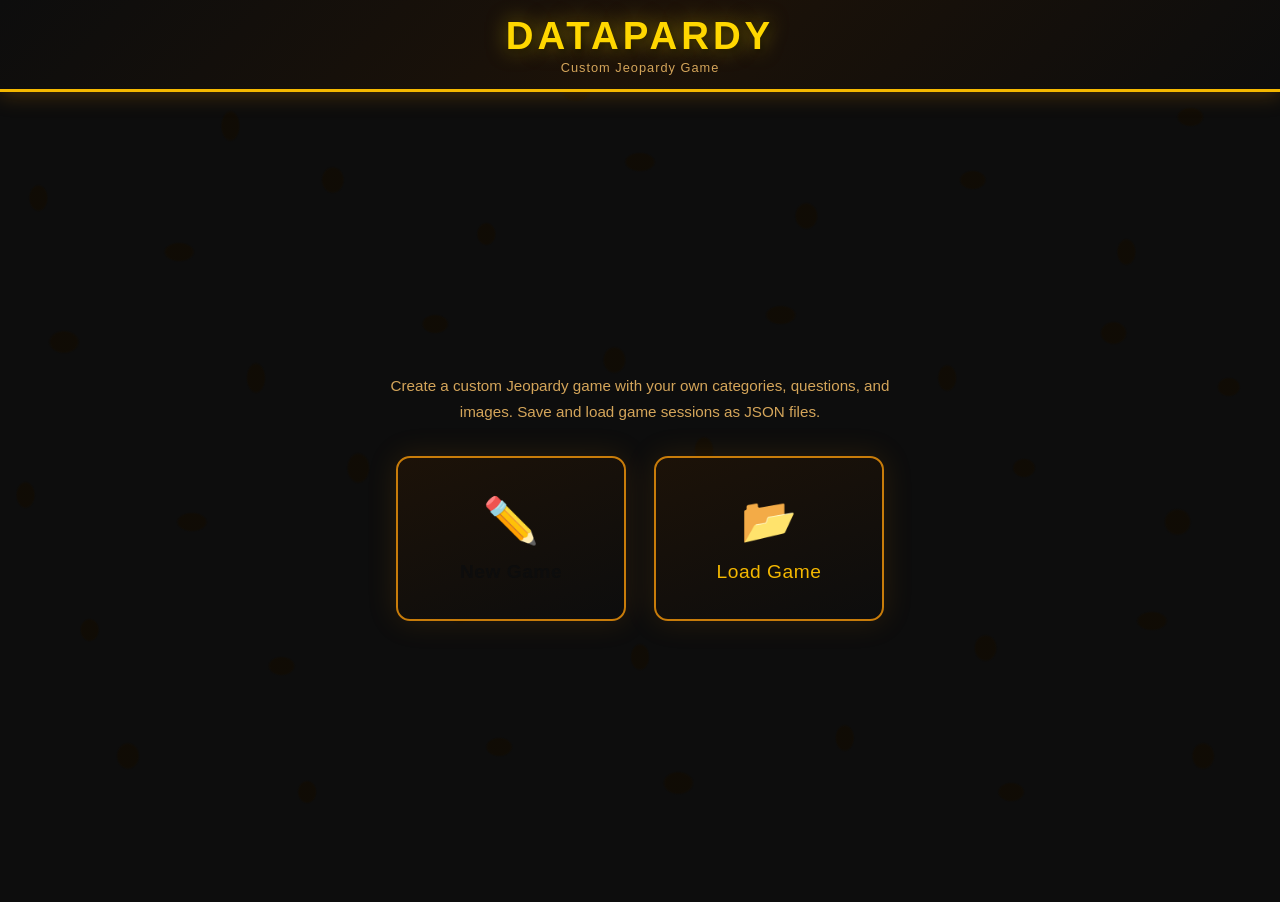
==== index.html @ 31fbd913 "Initial vibecoded stuff" ====
<!DOCTYPE html>
<html lang="en">
<head>
  <meta charset="UTF-8">
  <meta name="viewport" content="width=device-width, initial-scale=1.0">
  <title>DataPardy</title>
  <link rel="stylesheet" href="css/style.css">
</head>
<body>
  <header class="site-header">
    <h1>DataPardy</h1>
    <div class="subtitle">Custom Jeopardy Game</div>
  </header>

  <main class="landing">
    <div class="landing-description">
      Create a custom Jeopardy game with your own categories, questions, and images.
      Save and load game sessions as JSON files.
    </div>

    <div class="landing-buttons">
      <button class="btn landing-btn btn-primary" onclick="location.href='setup.html'">
        <span class="icon">✏️</span>
        New Game
      </button>

      <button class="btn landing-btn btn-secondary" onclick="document.getElementById('loadFileInput').click()">
        <span class="icon">📂</span>
        Load Game
      </button>
      <input type="file" id="loadFileInput" accept=".json" class="hidden" onchange="loadGame(event)">
    </div>

    <div id="loadError" class="hidden" style="color:#f88; font-size:0.9rem;"></div>
  </main>

  <script>
    function loadGame(event) {
      const file = event.target.files[0];
      if (!file) return;
      const reader = new FileReader();
      reader.onload = function(e) {
        try {
          const data = JSON.parse(e.target.result);
          // Basic validation
          if (!data.categories || !Array.isArray(data.categories)) {
            throw new Error('Invalid game file format');
          }
          localStorage.setItem('datapardy_game', JSON.stringify(data));
          location.href = 'setup.html?loaded=1';
        } catch (err) {
          const el = document.getElementById('loadError');
          el.textContent = 'Error loading file: ' + err.message;
          el.classList.remove('hidden');
        }
      };
      reader.readAsText(file);
    }
  </script>
</body>
</html>
---- css/style.css ----
/* ===== RESET & BASE ===== */
*, *::before, *::after {
  box-sizing: border-box;
  margin: 0;
  padding: 0;
}

:root {
  --black: #0d0d0d;
  --charcoal: #1a1a1a;
  --dark-brown: #1c1208;
  --amber: #C87C0A;
  --amber-light: #E8960E;
  --gold: #F5B800;
  --gold-bright: #FFD700;
  --tan: #D4A55A;
  --cream: #F5E6C0;
  --spot-color: rgba(20, 12, 0, 0.55);
  --tile-bg: #1E1200;
  --tile-hover: #2c1c00;
  --tile-border: #4a3000;
  --gray-answered: #1a1a1a;
  --red: #CC3300;
  --green: #4a8c2a;
  --white: #FFFFFF;
  --shadow: 0 4px 20px rgba(0,0,0,0.7);
  --font-main: 'Arial Black', 'Impact', Arial, sans-serif;
  --font-body: Arial, Helvetica, sans-serif;
}

html, body {
  height: 100%;
  font-family: var(--font-body);
  background: var(--black);
  color: var(--cream);
}

/* Cheetah spot background pattern */
body::before {
  content: '';
  position: fixed;
  inset: 0;
  background-image:
    radial-gradient(ellipse 18px 12px at 8% 6%, var(--spot-color) 80%, transparent 100%),
    radial-gradient(ellipse 10px 16px at 18% 14%, var(--spot-color) 80%, transparent 100%),
    radial-gradient(ellipse 14px 10px at 31% 4%, var(--spot-color) 80%, transparent 100%),
    radial-gradient(ellipse 16px 12px at 45% 10%, var(--spot-color) 80%, transparent 100%),
    radial-gradient(ellipse 10px 14px at 57% 3%, var(--spot-color) 80%, transparent 100%),
    radial-gradient(ellipse 18px 10px at 70% 8%, var(--spot-color) 80%, transparent 100%),
    radial-gradient(ellipse 12px 16px at 83% 5%, var(--spot-color) 80%, transparent 100%),
    radial-gradient(ellipse 14px 10px at 93% 13%, var(--spot-color) 80%, transparent 100%),
    radial-gradient(ellipse 10px 14px at 3% 22%, var(--spot-color) 80%, transparent 100%),
    radial-gradient(ellipse 16px 10px at 14% 28%, var(--spot-color) 80%, transparent 100%),
    radial-gradient(ellipse 12px 14px at 26% 20%, var(--spot-color) 80%, transparent 100%),
    radial-gradient(ellipse 10px 12px at 38% 26%, var(--spot-color) 80%, transparent 100%),
    radial-gradient(ellipse 16px 10px at 50% 18%, var(--spot-color) 80%, transparent 100%),
    radial-gradient(ellipse 12px 14px at 63% 24%, var(--spot-color) 80%, transparent 100%),
    radial-gradient(ellipse 14px 10px at 76% 20%, var(--spot-color) 80%, transparent 100%),
    radial-gradient(ellipse 10px 14px at 88% 28%, var(--spot-color) 80%, transparent 100%),
    radial-gradient(ellipse 16px 12px at 5% 38%, var(--spot-color) 80%, transparent 100%),
    radial-gradient(ellipse 10px 16px at 20% 42%, var(--spot-color) 80%, transparent 100%),
    radial-gradient(ellipse 14px 10px at 34% 36%, var(--spot-color) 80%, transparent 100%),
    radial-gradient(ellipse 12px 14px at 48% 40%, var(--spot-color) 80%, transparent 100%),
    radial-gradient(ellipse 16px 10px at 61% 35%, var(--spot-color) 80%, transparent 100%),
    radial-gradient(ellipse 10px 14px at 74% 42%, var(--spot-color) 80%, transparent 100%),
    radial-gradient(ellipse 14px 12px at 87% 37%, var(--spot-color) 80%, transparent 100%),
    radial-gradient(ellipse 12px 10px at 96% 43%, var(--spot-color) 80%, transparent 100%),
    radial-gradient(ellipse 10px 14px at 2% 55%, var(--spot-color) 80%, transparent 100%),
    radial-gradient(ellipse 16px 10px at 15% 58%, var(--spot-color) 80%, transparent 100%),
    radial-gradient(ellipse 12px 16px at 28% 52%, var(--spot-color) 80%, transparent 100%),
    radial-gradient(ellipse 14px 10px at 42% 57%, var(--spot-color) 80%, transparent 100%),
    radial-gradient(ellipse 10px 14px at 55% 50%, var(--spot-color) 80%, transparent 100%),
    radial-gradient(ellipse 16px 12px at 68% 56%, var(--spot-color) 80%, transparent 100%),
    radial-gradient(ellipse 12px 10px at 80% 52%, var(--spot-color) 80%, transparent 100%),
    radial-gradient(ellipse 14px 14px at 92% 58%, var(--spot-color) 80%, transparent 100%),
    radial-gradient(ellipse 10px 12px at 7% 70%, var(--spot-color) 80%, transparent 100%),
    radial-gradient(ellipse 14px 10px at 22% 74%, var(--spot-color) 80%, transparent 100%),
    radial-gradient(ellipse 16px 12px at 36% 68%, var(--spot-color) 80%, transparent 100%),
    radial-gradient(ellipse 10px 14px at 50% 73%, var(--spot-color) 80%, transparent 100%),
    radial-gradient(ellipse 14px 10px at 64% 67%, var(--spot-color) 80%, transparent 100%),
    radial-gradient(ellipse 12px 14px at 77% 72%, var(--spot-color) 80%, transparent 100%),
    radial-gradient(ellipse 16px 10px at 90% 69%, var(--spot-color) 80%, transparent 100%),
    radial-gradient(ellipse 12px 14px at 10% 84%, var(--spot-color) 80%, transparent 100%),
    radial-gradient(ellipse 10px 12px at 24% 88%, var(--spot-color) 80%, transparent 100%),
    radial-gradient(ellipse 14px 10px at 39% 83%, var(--spot-color) 80%, transparent 100%),
    radial-gradient(ellipse 16px 12px at 53% 87%, var(--spot-color) 80%, transparent 100%),
    radial-gradient(ellipse 10px 14px at 66% 82%, var(--spot-color) 80%, transparent 100%),
    radial-gradient(ellipse 14px 10px at 79% 88%, var(--spot-color) 80%, transparent 100%),
    radial-gradient(ellipse 12px 14px at 94% 84%, var(--spot-color) 80%, transparent 100%);
  pointer-events: none;
  z-index: 0;
}

body > * {
  position: relative;
  z-index: 1;
}

/* ===== SHARED HEADER ===== */
.site-header {
  background: linear-gradient(135deg, #0d0d0d 0%, #1c1208 50%, #0d0d0d 100%);
  text-align: center;
  padding: 14px 20px;
  border-bottom: 3px solid var(--gold);
  box-shadow: 0 3px 20px rgba(200, 124, 10, 0.3);
}

.site-header h1 {
  font-family: var(--font-main);
  font-size: 2.4rem;
  color: var(--gold-bright);
  text-shadow: 0 0 20px rgba(255, 215, 0, 0.5), 2px 2px 6px rgba(0,0,0,0.8);
  letter-spacing: 4px;
  text-transform: uppercase;
}

.site-header .subtitle {
  font-size: 0.8rem;
  color: var(--tan);
  margin-top: 2px;
  letter-spacing: 1px;
}

/* ===== BUTTONS ===== */
.btn {
  display: inline-block;
  padding: 12px 28px;
  border: none;
  border-radius: 6px;
  font-family: var(--font-main);
  font-size: 0.95rem;
  cursor: pointer;
  transition: transform 0.1s, box-shadow 0.15s, background 0.15s;
  text-decoration: none;
  text-align: center;
  letter-spacing: 0.5px;
}

.btn:hover {
  transform: translateY(-2px);
  box-shadow: 0 6px 24px rgba(200,124,10,0.4);
}

.btn:active {
  transform: translateY(0);
}

.btn-primary {
  background: linear-gradient(135deg, var(--amber), var(--gold-bright));
  color: #0d0d0d;
  font-weight: bold;
}

.btn-secondary {
  background: rgba(30,18,0,0.8);
  color: var(--gold);
  border: 2px solid var(--amber);
}

.btn-danger {
  background: var(--red);
  color: var(--white);
}

.btn-success {
  background: var(--green);
  color: var(--white);
}

.btn-sm {
  padding: 6px 14px;
  font-size: 0.78rem;
}

/* ===== INDEX PAGE ===== */
.landing {
  display: flex;
  flex-direction: column;
  align-items: center;
  justify-content: center;
  min-height: calc(100vh - 90px);
  gap: 32px;
  padding: 40px 20px;
}

.landing-buttons {
  display: flex;
  gap: 28px;
  flex-wrap: wrap;
  justify-content: center;
}

.landing-btn {
  width: 230px;
  padding: 36px 20px;
  font-size: 1.2rem;
  border-radius: 14px;
  display: flex;
  flex-direction: column;
  align-items: center;
  gap: 14px;
  border: 2px solid var(--amber);
  background: linear-gradient(160deg, #1c1208 0%, #0d0d0d 100%);
  box-shadow: 0 0 30px rgba(200,124,10,0.15);
}

.landing-btn:hover {
  border-color: var(--gold-bright);
  box-shadow: 0 0 40px rgba(255,215,0,0.3);
}

.landing-btn .icon {
  font-size: 2.8rem;
}

.landing-description {
  max-width: 500px;
  text-align: center;
  color: var(--tan);
  line-height: 1.7;
  font-size: 0.95rem;
}

/* ===== SETUP PAGE ===== */
.setup-container {
  max-width: 1100px;
  margin: 0 auto;
  padding: 24px 20px 80px;
}

.setup-section {
  background: rgba(20,12,0,0.7);
  border: 1px solid rgba(200,124,10,0.3);
  border-radius: 10px;
  padding: 20px;
  margin-bottom: 24px;
  backdrop-filter: blur(4px);
}

.setup-section h2 {
  font-family: var(--font-main);
  color: var(--gold);
  font-size: 1rem;
  margin-bottom: 16px;
  text-transform: uppercase;
  letter-spacing: 2px;
  border-bottom: 1px solid rgba(200,124,10,0.3);
  padding-bottom: 8px;
}

.form-row {
  display: flex;
  gap: 12px;
  flex-wrap: wrap;
  margin-bottom: 12px;
  align-items: flex-end;
}

.form-group {
  display: flex;
  flex-direction: column;
  gap: 4px;
  flex: 1;
  min-width: 150px;
}

.form-group label {
  font-size: 0.72rem;
  color: var(--tan);
  text-transform: uppercase;
  letter-spacing: 0.8px;
}

.form-group input[type="text"],
.form-group input[type="number"],
.form-group textarea,
.form-group select {
  background: rgba(10,6,0,0.8);
  border: 1px solid rgba(200,124,10,0.35);
  border-radius: 5px;
  color: var(--cream);
  padding: 8px 10px;
  font-size: 0.9rem;
  font-family: var(--font-body);
  width: 100%;
}

.form-group textarea {
  resize: vertical;
  min-height: 70px;
}

.form-group input:focus,
.form-group textarea:focus,
.form-group select:focus {
  outline: none;
  border-color: var(--gold);
  box-shadow: 0 0 8px rgba(255,215,0,0.2);
}

.player-list {
  display: flex;
  flex-wrap: wrap;
  gap: 10px;
  margin-bottom: 12px;
}

.player-entry {
  display: flex;
  align-items: center;
  gap: 6px;
  background: rgba(20,12,0,0.7);
  border: 1px solid rgba(200,124,10,0.3);
  border-radius: 6px;
  padding: 6px 10px;
}

.player-entry input {
  background: transparent;
  border: none;
  color: var(--cream);
  font-size: 0.9rem;
  width: 120px;
}

.player-entry input:focus {
  outline: none;
}

.player-remove {
  background: none;
  border: none;
  color: #f88;
  cursor: pointer;
  font-size: 1rem;
  padding: 0 2px;
}

/* Category blocks */
.category-block {
  background: rgba(10,6,0,0.6);
  border: 1px solid rgba(200,124,10,0.2);
  border-radius: 8px;
  padding: 16px;
  margin-bottom: 16px;
}

.category-header {
  display: flex;
  align-items: center;
  gap: 10px;
  margin-bottom: 14px;
}

.category-header input[type="text"] {
  flex: 1;
  background: rgba(10,6,0,0.8);
  border: 1px solid rgba(200,124,10,0.4);
  border-radius: 5px;
  color: var(--gold);
  padding: 8px 12px;
  font-size: 1rem;
  font-family: var(--font-main);
}

.category-header input:focus {
  outline: none;
  border-color: var(--gold-bright);
}

.question-row {
  background: rgba(255,255,255,0.03);
  border: 1px solid rgba(200,124,10,0.12);
  border-radius: 6px;
  padding: 12px;
  margin-bottom: 10px;
}

.question-row-header {
  display: flex;
  align-items: center;
  gap: 10px;
  margin-bottom: 10px;
  flex-wrap: wrap;
}

.question-row-header .points-badge {
  background: linear-gradient(135deg, var(--amber), var(--gold-bright));
  color: #0d0d0d;
  font-family: var(--font-main);
  font-size: 0.9rem;
  padding: 4px 10px;
  border-radius: 4px;
  white-space: nowrap;
}

.dd-label {
  display: flex;
  align-items: center;
  gap: 5px;
  font-size: 0.8rem;
  color: var(--amber-light);
  cursor: pointer;
  white-space: nowrap;
}

.dd-label input[type="checkbox"] {
  accent-color: var(--gold);
}

.image-preview {
  width: 80px;
  height: 60px;
  object-fit: cover;
  border-radius: 4px;
  border: 1px solid rgba(200,124,10,0.4);
}

.image-clear {
  background: none;
  border: none;
  color: #f88;
  cursor: pointer;
  font-size: 0.75rem;
}

.setup-actions {
  position: sticky;
  bottom: 0;
  background: linear-gradient(0deg, rgba(13,13,13,0.98) 80%, transparent);
  border-top: 2px solid var(--amber);
  padding: 16px 20px;
  display: flex;
  gap: 12px;
  justify-content: flex-end;
  flex-wrap: wrap;
  z-index: 100;
}

/* ===== GAME PAGE ===== */
.game-layout {
  display: flex;
  height: calc(100vh - 64px);
  overflow: hidden;
}

.board-area {
  flex: 1;
  display: flex;
  flex-direction: column;
  padding: 10px;
  overflow: auto;
}

.jeopardy-board {
  display: grid;
  gap: 5px;
  flex: 1;
}

.board-cell {
  background: var(--tile-bg);
  border: 2px solid var(--tile-border);
  border-radius: 5px;
  display: flex;
  align-items: center;
  justify-content: center;
  text-align: center;
  padding: 8px;
  cursor: pointer;
  transition: background 0.15s, transform 0.1s, box-shadow 0.15s;
  min-height: 80px;
}

.board-cell:hover:not(.answered):not(.category-header-cell) {
  background: var(--tile-hover);
  transform: scale(1.03);
  box-shadow: 0 0 20px rgba(200,124,10,0.35);
  border-color: var(--amber);
}

.board-cell.category-header-cell {
  background: linear-gradient(160deg, #1c1208, #0d0d0d);
  cursor: default;
  font-family: var(--font-main);
  font-size: 0.8rem;
  color: var(--cream);
  text-transform: uppercase;
  letter-spacing: 0.5px;
  min-height: 70px;
  border-color: var(--tile-border);
}

.board-cell.value-cell {
  font-family: var(--font-main);
  font-size: 1.9rem;
  color: var(--gold);
  text-shadow: 0 0 12px rgba(255,215,0,0.4);
}

.board-cell.answered {
  background: var(--gray-answered);
  color: transparent;
  cursor: default;
  border-color: #2a2a2a;
}

/* Score panel */
.score-panel {
  width: 220px;
  min-width: 180px;
  background: linear-gradient(180deg, #0d0d0d 0%, #140c00 100%);
  border-left: 2px solid var(--amber);
  display: flex;
  flex-direction: column;
  padding: 16px 12px;
  gap: 12px;
  overflow-y: auto;
}

.score-panel h2 {
  font-family: var(--font-main);
  color: var(--gold);
  font-size: 0.85rem;
  text-transform: uppercase;
  letter-spacing: 2px;
  border-bottom: 1px solid rgba(200,124,10,0.35);
  padding-bottom: 8px;
}

.player-score-card {
  background: rgba(20,12,0,0.6);
  border: 1px solid rgba(200,124,10,0.2);
  border-radius: 8px;
  padding: 10px 12px;
}

.player-score-name {
  font-size: 0.8rem;
  color: var(--tan);
  margin-bottom: 4px;
  white-space: nowrap;
  overflow: hidden;
  text-overflow: ellipsis;
}

.player-score-value {
  font-family: var(--font-main);
  font-size: 1.5rem;
  color: var(--gold-bright);
}

.player-score-value.negative {
  color: var(--red);
}

.final-jeopardy-btn-wrap {
  margin-top: auto;
}

/* ===== MODAL ===== */
.modal-overlay {
  position: fixed;
  inset: 0;
  background: rgba(0,0,0,0.92);
  display: flex;
  align-items: center;
  justify-content: center;
  z-index: 1000;
  padding: 20px;
  animation: fadeIn 0.2s ease;
}

@keyframes fadeIn {
  from { opacity: 0; }
  to { opacity: 1; }
}

.modal {
  background: linear-gradient(160deg, #1c1208 0%, #0d0d0d 100%);
  border: 2px solid var(--amber);
  border-radius: 12px;
  max-width: 860px;
  width: 100%;
  max-height: 90vh;
  overflow-y: auto;
  padding: 28px;
  box-shadow: 0 0 60px rgba(200,124,10,0.3), 0 0 120px rgba(200,124,10,0.1);
  animation: slideUp 0.2s ease;
}

@keyframes slideUp {
  from { transform: translateY(30px); opacity: 0; }
  to { transform: translateY(0); opacity: 1; }
}

.modal-points {
  font-family: var(--font-main);
  font-size: 1.8rem;
  color: var(--gold-bright);
  margin-bottom: 8px;
  text-shadow: 0 0 16px rgba(255,215,0,0.4);
}

.modal-category {
  font-size: 0.8rem;
  color: var(--tan);
  text-transform: uppercase;
  letter-spacing: 2px;
  margin-bottom: 22px;
}

.modal-question {
  font-size: 1.4rem;
  line-height: 1.6;
  text-align: center;
  min-height: 60px;
  margin-bottom: 20px;
  color: var(--cream);
}

.modal-image {
  display: block;
  max-width: 100%;
  max-height: 340px;
  margin: 0 auto 20px;
  border-radius: 8px;
  border: 2px solid rgba(200,124,10,0.4);
  object-fit: contain;
}

.modal-answer {
  background: rgba(10,6,0,0.7);
  border: 2px solid var(--gold);
  border-radius: 8px;
  padding: 16px 20px;
  font-size: 1.2rem;
  text-align: center;
  margin-bottom: 20px;
  display: none;
  color: var(--cream);
}

.modal-answer.visible {
  display: block;
  animation: fadeIn 0.3s ease;
}

.modal-answer .answer-label {
  font-size: 0.72rem;
  color: var(--tan);
  text-transform: uppercase;
  letter-spacing: 1px;
  margin-bottom: 6px;
}

/* Score adjustment in modal */
.score-buttons {
  display: flex;
  flex-wrap: wrap;
  gap: 10px;
  margin-bottom: 16px;
}

.score-btn-group {
  display: flex;
  flex-direction: column;
  align-items: center;
  gap: 4px;
}

.score-btn-name {
  font-size: 0.72rem;
  color: var(--tan);
  text-align: center;
  max-width: 90px;
  overflow: hidden;
  text-overflow: ellipsis;
  white-space: nowrap;
}

.score-btn-pair {
  display: flex;
  gap: 4px;
}

.modal-footer {
  display: flex;
  gap: 10px;
  justify-content: flex-end;
  flex-wrap: wrap;
  border-top: 1px solid rgba(200,124,10,0.25);
  padding-top: 16px;
}

/* Daily Double wager */
.daily-double-banner {
  font-family: var(--font-main);
  font-size: 2.8rem;
  color: var(--gold-bright);
  text-align: center;
  text-shadow: 0 0 30px rgba(255,215,0,0.7), 0 0 60px rgba(255,215,0,0.3);
  margin-bottom: 20px;
  letter-spacing: 4px;
  animation: pulse 1.5s ease-in-out infinite;
}

@keyframes pulse {
  0%, 100% { text-shadow: 0 0 20px rgba(255,215,0,0.5), 0 0 40px rgba(255,215,0,0.2); }
  50% { text-shadow: 0 0 40px rgba(255,215,0,0.9), 0 0 80px rgba(255,215,0,0.4); }
}

.wager-form {
  display: flex;
  flex-direction: column;
  gap: 16px;
  align-items: center;
  padding: 10px 0;
}

.wager-player-select {
  display: flex;
  flex-direction: column;
  gap: 8px;
  width: 100%;
  max-width: 400px;
}

.wager-form label {
  color: var(--tan);
  font-size: 0.85rem;
}

.wager-form input[type="number"],
.wager-form select {
  background: rgba(10,6,0,0.8);
  border: 2px solid var(--amber);
  border-radius: 6px;
  color: var(--cream);
  padding: 10px 14px;
  font-size: 1.1rem;
  font-family: var(--font-main);
  width: 100%;
}

/* ===== FINAL JEOPARDY ===== */
.final-container {
  max-width: 900px;
  margin: 0 auto;
  padding: 30px 20px;
}

.final-stage {
  display: none;
}

.final-stage.active {
  display: block;
}

.final-category-banner {
  font-family: var(--font-main);
  font-size: 2.2rem;
  color: var(--gold-bright);
  text-align: center;
  margin: 24px 0;
  text-shadow: 0 0 20px rgba(255,215,0,0.5);
  letter-spacing: 2px;
}

.wager-grid {
  display: grid;
  grid-template-columns: repeat(auto-fill, minmax(200px, 1fr));
  gap: 16px;
  margin-bottom: 28px;
}

.wager-card {
  background: rgba(20,12,0,0.6);
  border: 1px solid rgba(200,124,10,0.3);
  border-radius: 10px;
  padding: 16px;
  display: flex;
  flex-direction: column;
  gap: 8px;
}

.wager-card .player-name {
  font-family: var(--font-main);
  color: var(--gold);
  font-size: 1rem;
}

.wager-card .current-score {
  font-size: 0.8rem;
  color: var(--tan);
}

.wager-card input[type="number"] {
  background: rgba(10,6,0,0.8);
  border: 1px solid rgba(200,124,10,0.4);
  border-radius: 5px;
  color: var(--cream);
  padding: 8px 10px;
  font-size: 1rem;
  font-family: var(--font-main);
  width: 100%;
}

.final-question-box {
  background: rgba(20,12,0,0.6);
  border: 2px solid var(--amber);
  border-radius: 10px;
  padding: 24px;
  font-size: 1.3rem;
  line-height: 1.6;
  text-align: center;
  margin-bottom: 20px;
  color: var(--cream);
}

.final-answer-box {
  background: rgba(10,30,0,0.6);
  border: 2px solid var(--green);
  border-radius: 10px;
  padding: 20px;
  font-size: 1.2rem;
  text-align: center;
  margin-bottom: 20px;
  color: var(--cream);
}

.final-score-row {
  display: flex;
  align-items: center;
  gap: 12px;
  background: rgba(20,12,0,0.5);
  border: 1px solid rgba(200,124,10,0.2);
  border-radius: 8px;
  padding: 12px 16px;
  margin-bottom: 10px;
}

.final-score-row .player-name-final {
  font-family: var(--font-main);
  color: var(--gold);
  flex: 1;
}

.final-score-row .score-display {
  font-family: var(--font-main);
  font-size: 1.4rem;
  min-width: 90px;
  text-align: right;
}

.final-score-row .score-display.negative {
  color: var(--red);
}

.final-adjust-btns {
  display: flex;
  gap: 6px;
}

.stage-actions {
  display: flex;
  gap: 12px;
  justify-content: center;
  flex-wrap: wrap;
  margin-top: 24px;
}

/* ===== UTILITY ===== */
.hidden {
  display: none !important;
}

.text-center {
  text-align: center;
}

.text-gold {
  color: var(--gold);
}

.mt-8 { margin-top: 8px; }
.mt-16 { margin-top: 16px; }
.mt-24 { margin-top: 24px; }

/* Scrollbar */
::-webkit-scrollbar { width: 6px; }
::-webkit-scrollbar-track { background: rgba(0,0,0,0.3); }
::-webkit-scrollbar-thumb { background: rgba(200,124,10,0.5); border-radius: 3px; }
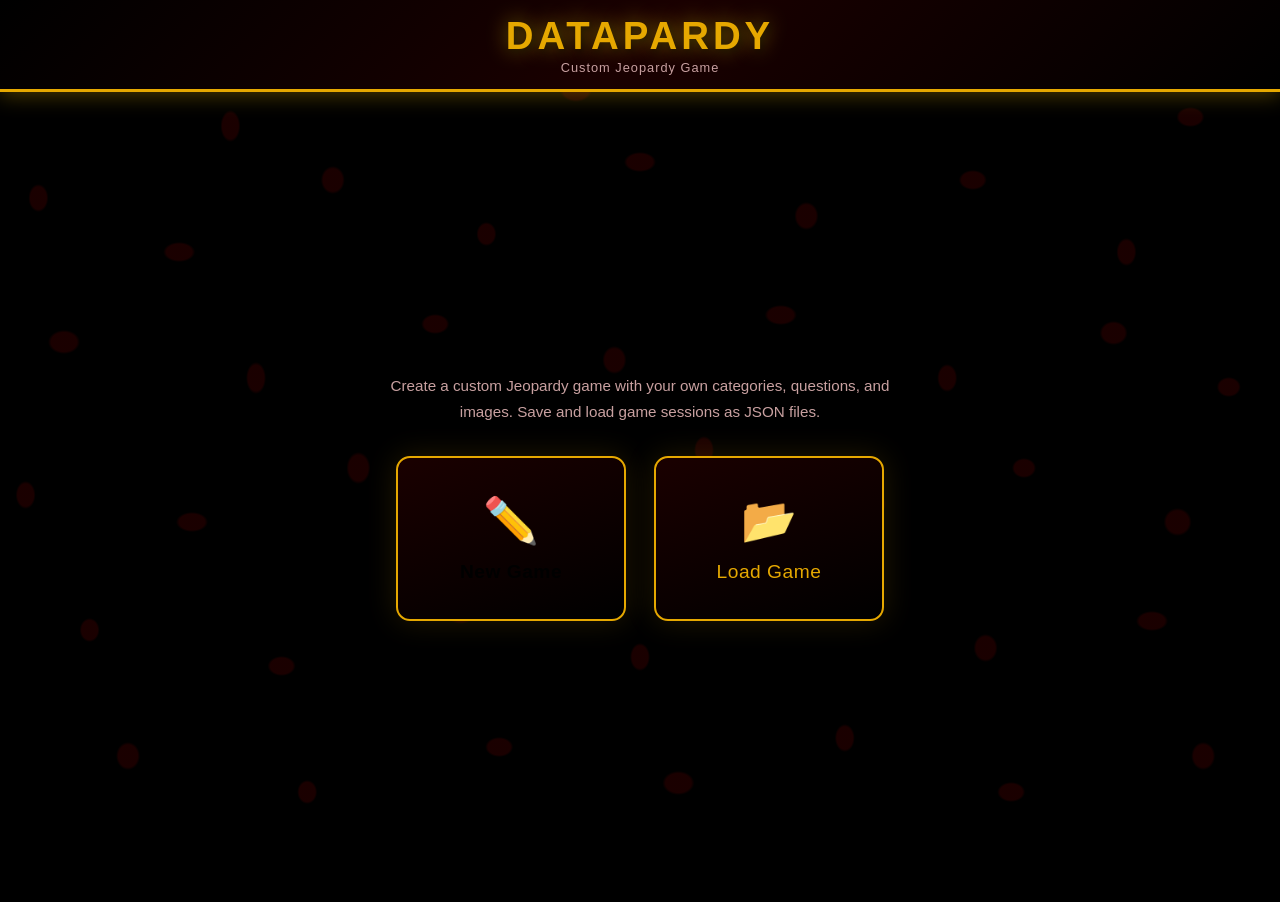
==== commit c73f7235: "bug fix" ====
--- a/index.html
+++ b/index.html
@@ -34,18 +34,20 @@
     <div id="loadError" class="hidden" style="color:#f88; font-size:0.9rem;"></div>
   </main>
 
+  <script src="js/utils.js"></script>
   <script>
     function loadGame(event) {
       const file = event.target.files[0];
       if (!file) return;
       const reader = new FileReader();
-      reader.onload = function(e) {
+      reader.onload = async function(e) {
         try {
           const data = JSON.parse(e.target.result);
           // Basic validation
           if (!data.categories || !Array.isArray(data.categories)) {
             throw new Error('Invalid game file format');
           }
+          await compressGameImages(data);
           localStorage.setItem('datapardy_game', JSON.stringify(data));
           location.href = 'setup.html?loaded=1';
         } catch (err) {
--- a/css/style.css
+++ b/css/style.css
@@ -6,24 +6,24 @@
 }
 
 :root {
-  --black: #0d0d0d;
-  --charcoal: #1a1a1a;
-  --dark-brown: #1c1208;
-  --amber: #C87C0A;
-  --amber-light: #E8960E;
-  --gold: #F5B800;
-  --gold-bright: #FFD700;
-  --tan: #D4A55A;
-  --cream: #F5E6C0;
-  --spot-color: rgba(20, 12, 0, 0.55);
-  --tile-bg: #1E1200;
-  --tile-hover: #2c1c00;
-  --tile-border: #4a3000;
-  --gray-answered: #1a1a1a;
-  --red: #CC3300;
-  --green: #4a8c2a;
+  --black: #000000;
+  --charcoal: #0a0000;
+  --dark-brown: #1a0000;
+  --amber: #e6a800;
+  --amber-light: #f0b800;
+  --gold: #e6a800;
+  --gold-bright: #e6a800;
+  --tan: #c8a0a0;
+  --cream: #f0e8e8;
+  --spot-color: rgba(146, 0, 0, 0.18);
+  --tile-hover: #FFC603;
+  --tile-bg: #e6a800;
+  --tile-border: #920000;
+  --gray-answered: #0a0a0a;
+  --red: #920000;
+  --green: #2a8a3a;
   --white: #FFFFFF;
-  --shadow: 0 4px 20px rgba(0,0,0,0.7);
+  --shadow: 0 4px 20px rgba(0,0,0,0.9);
   --font-main: 'Arial Black', 'Impact', Arial, sans-serif;
   --font-body: Arial, Helvetica, sans-serif;
 }
@@ -98,11 +98,11 @@
 
 /* ===== SHARED HEADER ===== */
 .site-header {
-  background: linear-gradient(135deg, #0d0d0d 0%, #1c1208 50%, #0d0d0d 100%);
+  background: linear-gradient(135deg, #000000 0%, #1a0000 50%, #000000 100%);
   text-align: center;
   padding: 14px 20px;
   border-bottom: 3px solid var(--gold);
-  box-shadow: 0 3px 20px rgba(200, 124, 10, 0.3);
+  box-shadow: 0 3px 20px rgba(255, 198, 3, 0.3);
 }
 
 .site-header h1 {
@@ -138,7 +138,7 @@
 
 .btn:hover {
   transform: translateY(-2px);
-  box-shadow: 0 6px 24px rgba(200,124,10,0.4);
+  box-shadow: 0 6px 24px rgba(230,168,0,0.4);
 }
 
 .btn:active {
@@ -146,13 +146,13 @@
 }
 
 .btn-primary {
-  background: linear-gradient(135deg, var(--amber), var(--gold-bright));
-  color: #0d0d0d;
+  background: linear-gradient(135deg, var(--dark-brown), var(--amber));
+  color: #000000;
   font-weight: bold;
 }
 
 .btn-secondary {
-  background: rgba(30,18,0,0.8);
+  background: rgba(26,0,0,0.8);
   color: var(--gold);
   border: 2px solid var(--amber);
 }
@@ -200,13 +200,13 @@
   align-items: center;
   gap: 14px;
   border: 2px solid var(--amber);
-  background: linear-gradient(160deg, #1c1208 0%, #0d0d0d 100%);
-  box-shadow: 0 0 30px rgba(200,124,10,0.15);
+  background: linear-gradient(160deg, #1a0000 0%, #000000 100%);
+  box-shadow: 0 0 30px rgba(230,168,0,0.15);
 }
 
 .landing-btn:hover {
   border-color: var(--gold-bright);
-  box-shadow: 0 0 40px rgba(255,215,0,0.3);
+  box-shadow: 0 0 40px rgba(230,168,0,0.3);
 }
 
 .landing-btn .icon {
@@ -229,8 +229,8 @@
 }
 
 .setup-section {
-  background: rgba(20,12,0,0.7);
-  border: 1px solid rgba(200,124,10,0.3);
+  background: rgba(26,0,0,0.7);
+  border: 1px solid rgba(230,168,0,0.3);
   border-radius: 10px;
   padding: 20px;
   margin-bottom: 24px;
@@ -244,7 +244,7 @@
   margin-bottom: 16px;
   text-transform: uppercase;
   letter-spacing: 2px;
-  border-bottom: 1px solid rgba(200,124,10,0.3);
+  border-bottom: 1px solid rgba(230,168,0,0.3);
   padding-bottom: 8px;
 }
 
@@ -275,8 +275,8 @@
 .form-group input[type="number"],
 .form-group textarea,
 .form-group select {
-  background: rgba(10,6,0,0.8);
-  border: 1px solid rgba(200,124,10,0.35);
+  background: rgba(0,0,0,0.8);
+  border: 1px solid rgba(230,168,0,0.35);
   border-radius: 5px;
   color: var(--cream);
   padding: 8px 10px;
@@ -295,7 +295,7 @@
 .form-group select:focus {
   outline: none;
   border-color: var(--gold);
-  box-shadow: 0 0 8px rgba(255,215,0,0.2);
+  box-shadow: 0 0 8px rgba(230,168,0,0.2);
 }
 
 .player-list {
@@ -309,8 +309,8 @@
   display: flex;
   align-items: center;
   gap: 6px;
-  background: rgba(20,12,0,0.7);
-  border: 1px solid rgba(200,124,10,0.3);
+  background: rgba(26,0,0,0.7);
+  border: 1px solid rgba(230,168,0,0.3);
   border-radius: 6px;
   padding: 6px 10px;
 }
@@ -338,8 +338,8 @@
 
 /* Category blocks */
 .category-block {
-  background: rgba(10,6,0,0.6);
-  border: 1px solid rgba(200,124,10,0.2);
+  background: rgba(0,0,0,0.6);
+  border: 1px solid rgba(230,168,0,0.2);
   border-radius: 8px;
   padding: 16px;
   margin-bottom: 16px;
@@ -354,8 +354,8 @@
 
 .category-header input[type="text"] {
   flex: 1;
-  background: rgba(10,6,0,0.8);
-  border: 1px solid rgba(200,124,10,0.4);
+  background: rgba(0,0,0,0.8);
+  border: 1px solid rgba(230,168,0,0.4);
   border-radius: 5px;
   color: var(--gold);
   padding: 8px 12px;
@@ -370,7 +370,7 @@
 
 .question-row {
   background: rgba(255,255,255,0.03);
-  border: 1px solid rgba(200,124,10,0.12);
+  border: 1px solid rgba(230,168,0,0.12);
   border-radius: 6px;
   padding: 12px;
   margin-bottom: 10px;
@@ -385,8 +385,8 @@
 }
 
 .question-row-header .points-badge {
-  background: linear-gradient(135deg, var(--amber), var(--gold-bright));
-  color: #0d0d0d;
+  background: linear-gradient(135deg, var(--dark-brown), var(--amber));
+  color: #000000;
   font-family: var(--font-main);
   font-size: 0.9rem;
   padding: 4px 10px;
@@ -413,7 +413,7 @@
   height: 60px;
   object-fit: cover;
   border-radius: 4px;
-  border: 1px solid rgba(200,124,10,0.4);
+  border: 1px solid rgba(230,168,0,0.4);
 }
 
 .image-clear {
@@ -427,7 +427,7 @@
 .setup-actions {
   position: sticky;
   bottom: 0;
-  background: linear-gradient(0deg, rgba(13,13,13,0.98) 80%, transparent);
+  background: linear-gradient(0deg, rgba(0,0,0,0.98) 80%, transparent);
   border-top: 2px solid var(--amber);
   padding: 16px 20px;
   display: flex;
@@ -475,27 +475,28 @@
 .board-cell:hover:not(.answered):not(.category-header-cell) {
   background: var(--tile-hover);
   transform: scale(1.03);
-  box-shadow: 0 0 20px rgba(200,124,10,0.35);
-  border-color: var(--amber);
+  box-shadow: 0 0 20px rgba(146,0,0,0.5);
+  border-color: var(--red);
 }
 
 .board-cell.category-header-cell {
-  background: linear-gradient(160deg, #1c1208, #0d0d0d);
+  background: linear-gradient(160deg, #b40000, #920000);
   cursor: default;
   font-family: var(--font-main);
-  font-size: 0.8rem;
-  color: var(--cream);
+  font-size: clamp(0.9rem, 1.4vw, 1.4rem);
+  color: var(--gold);
   text-transform: uppercase;
   letter-spacing: 0.5px;
   min-height: 70px;
   border-color: var(--tile-border);
+  text-shadow: 0 1px 4px rgba(0,0,0,0.6);
 }
 
 .board-cell.value-cell {
   font-family: var(--font-main);
   font-size: 1.9rem;
-  color: var(--gold);
-  text-shadow: 0 0 12px rgba(255,215,0,0.4);
+  color: var(--red);
+  text-shadow: 0 0 10px rgba(146,0,0,0.5);
 }
 
 .board-cell.answered {
@@ -505,11 +506,60 @@
   border-color: #2a2a2a;
 }
 
+.board-cell.in-progress {
+  background: rgba(146, 0, 0, 0.15);
+  border-color: var(--red);
+  border-width: 2px;
+  color: var(--red);
+  flex-direction: column;
+  gap: 3px;
+}
+
+.board-cell.in-progress:hover {
+  background: rgba(146, 0, 0, 0.25);
+  box-shadow: 0 0 20px rgba(146,0,0,0.4);
+  transform: scale(1.03);
+}
+
+.in-progress-icon {
+  font-size: 1rem;
+  font-family: var(--font-body);
+  opacity: 0.75;
+  line-height: 1;
+}
+
+/* Board page navigation */
+.board-page-nav {
+  display: flex;
+  align-items: center;
+  justify-content: center;
+  gap: 16px;
+  padding: 8px 0 4px;
+}
+
+.board-page-nav .page-indicator {
+  color: var(--gold);
+  font-family: var(--font-main);
+  font-size: 1rem;
+  letter-spacing: 1px;
+  min-width: 60px;
+  text-align: center;
+}
+
+.audience-page-nav {
+  text-align: center;
+  color: var(--gold);
+  font-family: var(--font-main);
+  font-size: 0.9rem;
+  letter-spacing: 1px;
+  padding: 6px 0 2px;
+}
+
 /* Score panel */
 .score-panel {
   width: 220px;
   min-width: 180px;
-  background: linear-gradient(180deg, #0d0d0d 0%, #140c00 100%);
+  background: linear-gradient(180deg, #000000 0%, #1a0000 100%);
   border-left: 2px solid var(--amber);
   display: flex;
   flex-direction: column;
@@ -524,15 +574,42 @@
   font-size: 0.85rem;
   text-transform: uppercase;
   letter-spacing: 2px;
-  border-bottom: 1px solid rgba(200,124,10,0.35);
+  border-bottom: 1px solid rgba(230,168,0,0.35);
   padding-bottom: 8px;
 }
 
 .player-score-card {
-  background: rgba(20,12,0,0.6);
-  border: 1px solid rgba(200,124,10,0.2);
+  background: rgba(26,0,0,0.6);
+  border: 1px solid rgba(230,168,0,0.2);
   border-radius: 8px;
   padding: 10px 12px;
+}
+
+.player-score-card.host-card {
+  background: rgba(26,0,0,0.8);
+  border-color: var(--amber);
+  border-width: 2px;
+}
+
+.player-score-card.host-card .player-score-name::before {
+  content: '🎙 ';
+}
+
+/* Host scoring toggle in setup */
+.host-toggle-label {
+  display: flex;
+  align-items: center;
+  gap: 8px;
+  font-size: 0.85rem;
+  color: var(--tan);
+  cursor: pointer;
+}
+
+.host-toggle-label input[type="checkbox"] {
+  accent-color: var(--gold);
+  width: 14px;
+  height: 14px;
+  cursor: pointer;
 }
 
 .player-score-name {
@@ -577,7 +654,7 @@
 }
 
 .modal {
-  background: linear-gradient(160deg, #1c1208 0%, #0d0d0d 100%);
+  background: linear-gradient(160deg, #1a0000 0%, #000000 100%);
   border: 2px solid var(--amber);
   border-radius: 12px;
   max-width: 860px;
@@ -585,7 +662,7 @@
   max-height: 90vh;
   overflow-y: auto;
   padding: 28px;
-  box-shadow: 0 0 60px rgba(200,124,10,0.3), 0 0 120px rgba(200,124,10,0.1);
+  box-shadow: 0 0 60px rgba(230,168,0,0.3), 0 0 120px rgba(230,168,0,0.1);
   animation: slideUp 0.2s ease;
 }
 
@@ -599,7 +676,7 @@
   font-size: 1.8rem;
   color: var(--gold-bright);
   margin-bottom: 8px;
-  text-shadow: 0 0 16px rgba(255,215,0,0.4);
+  text-shadow: 0 0 16px rgba(230,168,0,0.4);
 }
 
 .modal-category {
@@ -619,18 +696,31 @@
   color: var(--cream);
 }
 
+.image-pair {
+  display: flex;
+  justify-content: center;
+  gap: 16px;
+  flex-wrap: wrap;
+  margin: 0 auto 20px;
+}
+
+.image-pair .modal-image,
+.image-pair .audience-image {
+  margin-bottom: 0;
+}
+
 .modal-image {
   display: block;
-  max-width: 100%;
-  max-height: 340px;
+  max-width: 512px;
+  max-height: 512px;
   margin: 0 auto 20px;
   border-radius: 8px;
-  border: 2px solid rgba(200,124,10,0.4);
+  border: 2px solid rgba(230,168,0,0.4);
   object-fit: contain;
 }
 
 .modal-answer {
-  background: rgba(10,6,0,0.7);
+  background: rgba(0,0,0,0.7);
   border: 2px solid var(--gold);
   border-radius: 8px;
   padding: 16px 20px;
@@ -641,9 +731,17 @@
   color: var(--cream);
 }
 
+.modal-answer.host-preview {
+  display: block;
+  border-color: var(--amber);
+  opacity: 0.65;
+}
+
 .modal-answer.visible {
   display: block;
   animation: fadeIn 0.3s ease;
+  border-color: var(--gold-bright);
+  opacity: 1;
 }
 
 .modal-answer .answer-label {
@@ -652,6 +750,19 @@
   text-transform: uppercase;
   letter-spacing: 1px;
   margin-bottom: 6px;
+  display: flex;
+  align-items: center;
+  gap: 8px;
+}
+
+.host-only-badge {
+  background: var(--amber);
+  color: #000000;
+  font-size: 0.58rem;
+  font-weight: bold;
+  padding: 2px 7px;
+  border-radius: 3px;
+  letter-spacing: 1px;
 }
 
 /* Score adjustment in modal */
@@ -689,7 +800,7 @@
   gap: 10px;
   justify-content: flex-end;
   flex-wrap: wrap;
-  border-top: 1px solid rgba(200,124,10,0.25);
+  border-top: 1px solid rgba(230,168,0,0.25);
   padding-top: 16px;
 }
 
@@ -699,15 +810,15 @@
   font-size: 2.8rem;
   color: var(--gold-bright);
   text-align: center;
-  text-shadow: 0 0 30px rgba(255,215,0,0.7), 0 0 60px rgba(255,215,0,0.3);
+  text-shadow: 0 0 30px rgba(230,168,0,0.7), 0 0 60px rgba(230,168,0,0.3);
   margin-bottom: 20px;
   letter-spacing: 4px;
   animation: pulse 1.5s ease-in-out infinite;
 }
 
 @keyframes pulse {
-  0%, 100% { text-shadow: 0 0 20px rgba(255,215,0,0.5), 0 0 40px rgba(255,215,0,0.2); }
-  50% { text-shadow: 0 0 40px rgba(255,215,0,0.9), 0 0 80px rgba(255,215,0,0.4); }
+  0%, 100% { text-shadow: 0 0 20px rgba(230,168,0,0.5), 0 0 40px rgba(230,168,0,0.2); }
+  50% { text-shadow: 0 0 40px rgba(230,168,0,0.9), 0 0 80px rgba(230,168,0,0.4); }
 }
 
 .wager-form {
@@ -733,7 +844,7 @@
 
 .wager-form input[type="number"],
 .wager-form select {
-  background: rgba(10,6,0,0.8);
+  background: rgba(0,0,0,0.8);
   border: 2px solid var(--amber);
   border-radius: 6px;
   color: var(--cream);
@@ -764,7 +875,7 @@
   color: var(--gold-bright);
   text-align: center;
   margin: 24px 0;
-  text-shadow: 0 0 20px rgba(255,215,0,0.5);
+  text-shadow: 0 0 20px rgba(230,168,0,0.5);
   letter-spacing: 2px;
 }
 
@@ -776,8 +887,8 @@
 }
 
 .wager-card {
-  background: rgba(20,12,0,0.6);
-  border: 1px solid rgba(200,124,10,0.3);
+  background: rgba(26,0,0,0.6);
+  border: 1px solid rgba(230,168,0,0.3);
   border-radius: 10px;
   padding: 16px;
   display: flex;
@@ -797,8 +908,8 @@
 }
 
 .wager-card input[type="number"] {
-  background: rgba(10,6,0,0.8);
-  border: 1px solid rgba(200,124,10,0.4);
+  background: rgba(0,0,0,0.8);
+  border: 1px solid rgba(230,168,0,0.4);
   border-radius: 5px;
   color: var(--cream);
   padding: 8px 10px;
@@ -808,7 +919,7 @@
 }
 
 .final-question-box {
-  background: rgba(20,12,0,0.6);
+  background: rgba(26,0,0,0.6);
   border: 2px solid var(--amber);
   border-radius: 10px;
   padding: 24px;
@@ -820,7 +931,7 @@
 }
 
 .final-answer-box {
-  background: rgba(10,30,0,0.6);
+  background: rgba(0,0,0,0.6);
   border: 2px solid var(--green);
   border-radius: 10px;
   padding: 20px;
@@ -834,8 +945,8 @@
   display: flex;
   align-items: center;
   gap: 12px;
-  background: rgba(20,12,0,0.5);
-  border: 1px solid rgba(200,124,10,0.2);
+  background: rgba(26,0,0,0.5);
+  border: 1px solid rgba(230,168,0,0.2);
   border-radius: 8px;
   padding: 12px 16px;
   margin-bottom: 10px;
@@ -891,4 +1002,417 @@
 /* Scrollbar */
 ::-webkit-scrollbar { width: 6px; }
 ::-webkit-scrollbar-track { background: rgba(0,0,0,0.3); }
-::-webkit-scrollbar-thumb { background: rgba(200,124,10,0.5); border-radius: 3px; }
+::-webkit-scrollbar-thumb { background: rgba(230,168,0,0.5); border-radius: 3px; }
+
+/* ===== AUDIENCE VIEW ===== */
+.audience-root {
+  display: flex;
+  flex-direction: column;
+  height: 100vh;
+  overflow: hidden;
+  background: var(--black);
+}
+
+/* Scene containers — only .active is shown */
+.audience-scene {
+  display: none;
+  flex: 1;
+  flex-direction: column;
+  overflow: hidden;
+}
+
+.audience-scene.active {
+  display: flex;
+}
+
+/* Board scene */
+.audience-board-wrap {
+  flex: 1;
+  display: flex;
+  flex-direction: column;
+  padding: 8px 8px 0;
+  overflow: hidden;
+}
+
+.audience-board {
+  display: grid;
+  gap: 5px;
+  flex: 1;
+}
+
+.audience-board .board-cell.value-cell {
+  font-size: 2.2rem;
+  min-height: 0;
+}
+
+.audience-board .board-cell.category-header-cell {
+  font-size: 0.85rem;
+  min-height: 0;
+}
+
+/* Score strip at bottom of board scene */
+.audience-score-strip {
+  display: flex;
+  justify-content: center;
+  gap: 0;
+  background: linear-gradient(90deg, #000000, #1a0000, #000000);
+  border-top: 2px solid var(--amber);
+  padding: 6px 10px;
+  flex-shrink: 0;
+}
+
+.audience-score-item {
+  display: flex;
+  flex-direction: column;
+  align-items: center;
+  padding: 4px 18px;
+  border-right: 1px solid rgba(230,168,0,0.25);
+}
+
+.audience-score-item:last-child {
+  border-right: none;
+}
+
+.audience-score-name {
+  font-size: 0.7rem;
+  color: var(--tan);
+  text-transform: uppercase;
+  letter-spacing: 1px;
+  white-space: nowrap;
+}
+
+.audience-score-val {
+  font-family: var(--font-main);
+  font-size: 1.4rem;
+  color: var(--gold-bright);
+}
+
+.audience-score-val.negative {
+  color: var(--red);
+}
+
+/* Question / Answer scene */
+.audience-question-scene {
+  flex: 1;
+  display: flex;
+  flex-direction: column;
+  align-items: center;
+  justify-content: center;
+  padding: 40px;
+  text-align: center;
+  overflow: auto;
+}
+
+.audience-meta {
+  font-size: clamp(1.1rem, 2.5vw, 2rem);
+  color: var(--red);
+  text-transform: uppercase;
+  letter-spacing: 3px;
+  margin-bottom: 12px;
+}
+
+.audience-question-text {
+  font-size: clamp(1.6rem, 4vw, 3rem);
+  line-height: 1.4;
+  color: var(--gold);
+  margin-bottom: 28px;
+  max-width: 900px;
+}
+
+.audience-image {
+  max-width: 512px;
+  max-height: 512px;
+  object-fit: contain;
+  border-radius: 10px;
+  border: 2px solid rgba(230,168,0,0.4);
+  margin-bottom: 28px;
+}
+
+.audience-answer-box {
+  background: rgba(0,0,0,0.8);
+  border: 3px solid var(--red);
+  border-radius: 12px;
+  padding: 20px 40px;
+  font-size: clamp(1.2rem, 3vw, 2rem);
+  color: var(--gold-bright);
+  max-width: 800px;
+  width: 100%;
+  animation: slideUp 0.3s ease;
+}
+
+/* Daily Double scene */
+.audience-dd-scene {
+  flex: 1;
+  display: flex;
+  flex-direction: column;
+  align-items: center;
+  justify-content: center;
+  text-align: center;
+}
+
+.audience-dd-text {
+  font-family: var(--font-main);
+  font-size: clamp(3rem, 10vw, 7rem);
+  color: var(--gold-bright);
+  letter-spacing: 6px;
+  text-transform: uppercase;
+  animation: pulse 1.2s ease-in-out infinite;
+  text-shadow: 0 0 40px rgba(230,168,0,0.8), 0 0 80px rgba(230,168,0,0.4);
+}
+
+.audience-dd-sub {
+  font-family: var(--font-main);
+  font-size: 1.4rem;
+  color: var(--tan);
+  margin-top: 16px;
+  letter-spacing: 2px;
+}
+
+/* Final Jeopardy wager scene */
+.audience-final-wager-scene {
+  flex: 1;
+  display: flex;
+  flex-direction: column;
+  align-items: center;
+  justify-content: center;
+  text-align: center;
+}
+
+.audience-fj-label {
+  font-family: var(--font-main);
+  font-size: 1rem;
+  color: var(--tan);
+  text-transform: uppercase;
+  letter-spacing: 4px;
+  margin-bottom: 16px;
+}
+
+.audience-fj-category {
+  font-family: var(--font-main);
+  font-size: clamp(2rem, 6vw, 4.5rem);
+  color: var(--gold-bright);
+  text-shadow: 0 0 30px rgba(230,168,0,0.5);
+  letter-spacing: 3px;
+  max-width: 900px;
+}
+
+/* Final answer scene player scores */
+.audience-final-scores {
+  display: flex;
+  flex-wrap: wrap;
+  justify-content: center;
+  gap: 16px;
+  margin-top: 24px;
+  padding: 0 20px;
+}
+
+.audience-final-score-card {
+  background: rgba(26,0,0,0.7);
+  border: 2px solid rgba(230,168,0,0.4);
+  border-radius: 12px;
+  padding: 14px 24px;
+  text-align: center;
+  min-width: 150px;
+}
+
+.audience-final-score-card .player-name {
+  font-size: 0.8rem;
+  color: var(--tan);
+  text-transform: uppercase;
+  letter-spacing: 1px;
+  margin-bottom: 6px;
+}
+
+.audience-final-score-card .player-score {
+  font-family: var(--font-main);
+  font-size: 1.8rem;
+  color: var(--gold-bright);
+}
+
+.audience-final-score-card .player-score.negative {
+  color: var(--red);
+}
+
+.audience-waiting {
+  flex: 1;
+  display: flex;
+  align-items: center;
+  justify-content: center;
+  flex-direction: column;
+  gap: 16px;
+  color: var(--tan);
+  font-size: 1rem;
+  text-align: center;
+}
+
+.audience-waiting .dot-pulse {
+  font-size: 2rem;
+  color: var(--amber);
+  animation: pulse 1.5s ease-in-out infinite;
+}
+
+/* Rules scene */
+.audience-rules-scene {
+  flex: 1;
+  display: flex;
+  flex-direction: column;
+  align-items: center;
+  padding: 48px 60px;
+  overflow-y: auto;
+  text-align: center;
+}
+
+.audience-rules-header {
+  font-family: var(--font-main);
+  font-size: clamp(2rem, 5vw, 3.5rem);
+  color: var(--gold-bright);
+  letter-spacing: 3px;
+  text-transform: uppercase;
+  margin-bottom: 36px;
+  text-shadow: 0 0 20px rgba(230,168,0,0.4);
+}
+
+.audience-rules-body {
+  max-width: 800px;
+  width: 100%;
+  text-align: left;
+}
+
+.audience-rules-body p {
+  font-size: clamp(1rem, 2.5vw, 1.5rem);
+  color: var(--cream);
+  line-height: 1.8;
+  padding: 10px 0;
+  border-bottom: 1px solid rgba(230,168,0,0.15);
+}
+
+.audience-rules-body p:last-child {
+  border-bottom: none;
+}
+
+/* Final Jeopardy host question preview */
+.final-q-host-wrap {
+  margin-bottom: 4px;
+}
+
+.final-q-label {
+  font-size: 0.72rem;
+  color: var(--tan);
+  text-transform: uppercase;
+  letter-spacing: 1px;
+  margin-bottom: 6px;
+  display: flex;
+  align-items: center;
+  gap: 8px;
+}
+
+.final-question-box.host-preview {
+  opacity: 0.65;
+  border-color: var(--amber);
+}
+
+/* Final scores podium */
+.audience-podium {
+  display: flex;
+  align-items: flex-end;
+  justify-content: center;
+  gap: 20px;
+  margin: 28px auto 0;
+  width: 100%;
+  max-width: 740px;
+}
+
+.audience-podium-place {
+  display: flex;
+  flex-direction: column;
+  align-items: center;
+  gap: 6px;
+}
+
+.audience-podium-name {
+  font-family: var(--font-main);
+  color: var(--cream);
+  font-size: clamp(0.85rem, 2vw, 1.2rem);
+  text-align: center;
+  max-width: 160px;
+  word-break: break-word;
+}
+
+.audience-podium-score {
+  font-family: var(--font-main);
+  color: var(--gold);
+  font-size: clamp(1rem, 2.5vw, 1.5rem);
+}
+
+.audience-podium-score.negative { color: var(--red); }
+
+.audience-podium-stand {
+  display: flex;
+  align-items: center;
+  justify-content: center;
+  width: 130px;
+  border-radius: 6px 6px 0 0;
+}
+
+.place-1 .audience-podium-stand {
+  background: linear-gradient(180deg, #c8a028 0%, #8a6a10 100%);
+  height: 120px;
+}
+
+.place-2 .audience-podium-stand {
+  background: linear-gradient(180deg, #a8a8a8 0%, #686868 100%);
+  height: 88px;
+}
+
+.place-3 .audience-podium-stand {
+  background: linear-gradient(180deg, #cd7f32 0%, #884e1c 100%);
+  height: 64px;
+}
+
+.audience-podium-rank {
+  font-family: var(--font-main);
+  font-size: 2rem;
+  color: rgba(255,255,255,0.9);
+  text-shadow: 0 1px 4px rgba(0,0,0,0.6);
+}
+
+/* Rest of players (4th place and beyond) */
+.audience-podium-rest {
+  width: 100%;
+  max-width: 520px;
+  margin: 16px auto 0;
+}
+
+.audience-podium-rest-item {
+  display: flex;
+  align-items: center;
+  gap: 14px;
+  padding: 8px 16px;
+  border-bottom: 1px solid rgba(230,168,0,0.15);
+}
+
+.audience-podium-rest-item:last-child { border-bottom: none; }
+
+.audience-podium-rest-rank {
+  font-family: var(--font-main);
+  color: var(--tan);
+  font-size: 1rem;
+  width: 28px;
+  flex-shrink: 0;
+  text-align: center;
+}
+
+.audience-podium-rest-name {
+  font-family: var(--font-main);
+  color: var(--cream);
+  font-size: clamp(0.9rem, 2vw, 1.2rem);
+  flex: 1;
+}
+
+.audience-podium-rest-score {
+  font-family: var(--font-main);
+  color: var(--gold);
+  font-size: clamp(0.9rem, 2vw, 1.2rem);
+}
+
+.audience-podium-rest-score.negative { color: var(--red); }
